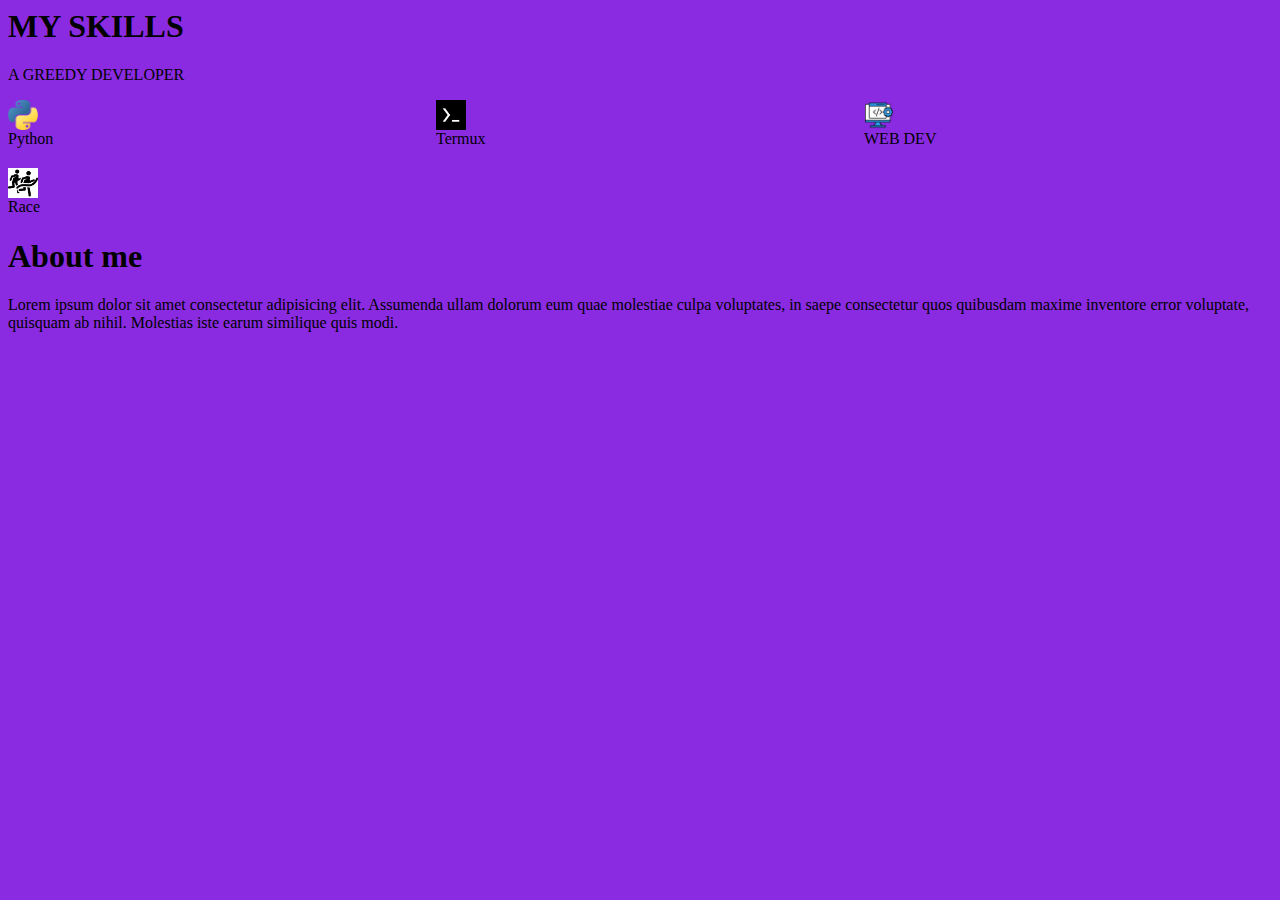
==== base.html @ 43b40ccd "this is the page" ====
<html lang="en">
<head>
    <meta charset="UTF-8">
    <meta name="viewport" content="width=device-width, initial-scale=1.0">
    <title>MY SKILLS</title>
    <link rel="stylesheet" href="portf.css">
</head>
<body>
    <div class="base">
     <div>
        <H1>MY SKILLS</H1>
        <p>A GREEDY DEVELOPER</p>
     </div>
     <div class="gridy">
        
        <div><div><img src="./img/pyy.png" alt="a" width="30px" height="30px"></div>
        <div>Python</div></div>
        <div><div><img src="./img/termux.png" alt="a" height="30px" width="30px"></div>
           <div> Termux</div></div>
           <div><div><img src="./img/webd.png" alt="a" height="30px" width="30px"></div>
           <div> WEB DEV</div></div>
           <div><div><img src="./img/racc.png" alt="a" height="30px" width="30px"></div>
           <div>Race</div></div>
     </div>
     <div>
        <h1>About me</h1>
        <p>Lorem ipsum dolor sit amet consectetur adipisicing elit. Assumenda ullam dolorum eum quae molestiae culpa voluptates, in saepe consectetur quos quibusdam maxime inventore error voluptate, quisquam ab nihil. Molestias iste earum similique quis modi.</p>
     </div>

    </div>
</body>
</html>
---- portf.css ----
#flex {
    display: flex;
    justify-content: space-evenly;
 
   
}
*{
    background-color: blueviolet;
}

#content{
    padding: 30px;
}
#imgy{
    border: 5px solid #d3ed2a;
    border-radius: 50%;
}
.paraa{
font-size: 45px;    
}
#imgdiv {
    padding-top: 5em;
}
.centor{
    height: 200px;
    position: relative;
   
    border-radius: 50%;
  
}
.container {
    margin: 0;
  position: absolute;
  top: 50%;
  left: 50%;
  -ms-transform: translate(-50%, -50%);
  transform: translate(-50%, -50%);
}
.gridy{
    display: grid;
    grid-template-columns: 1fr 1fr 1fr;
    gap: 20px;
}
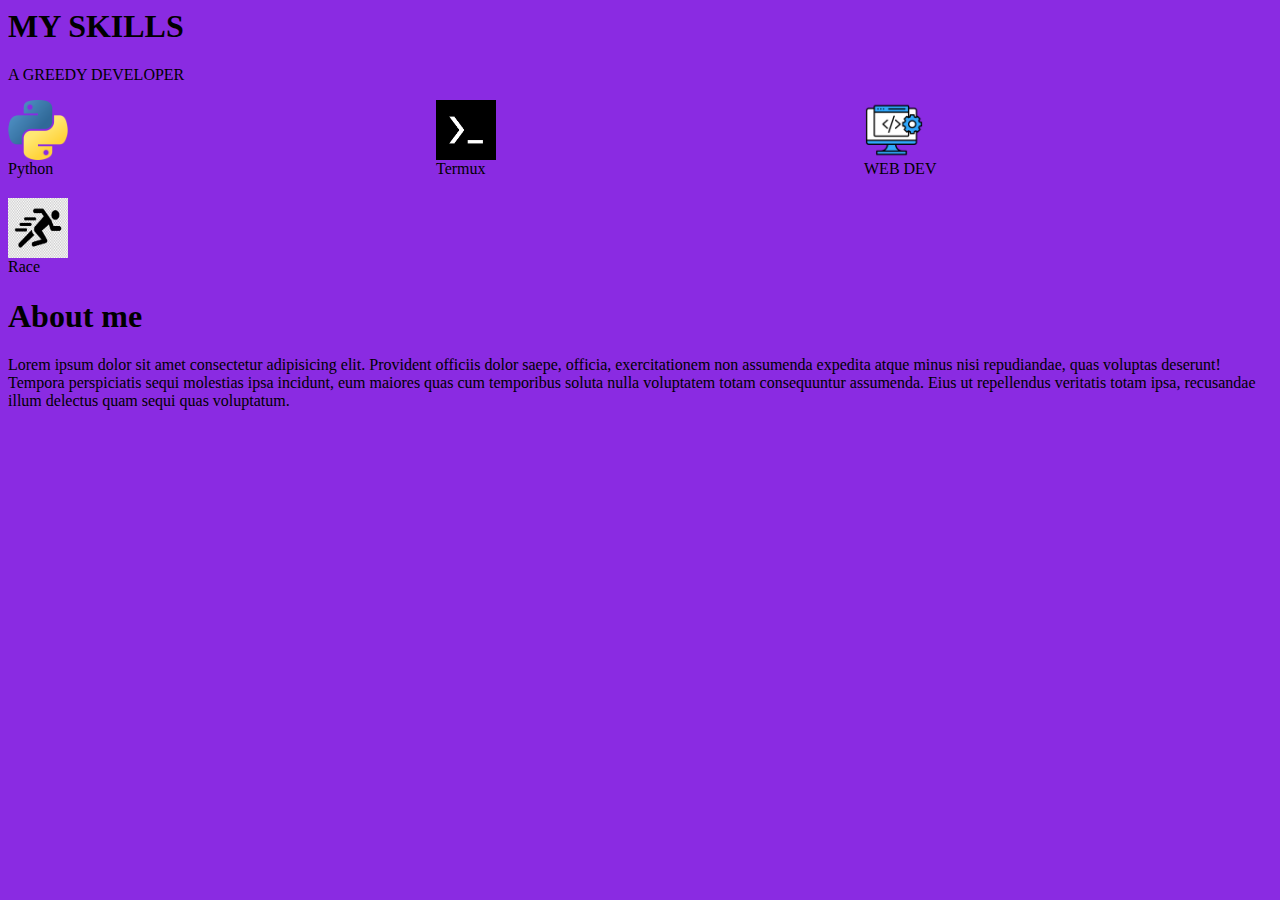
==== commit c482e964: "new changes" ====
--- a/base.html
+++ b/base.html
@@ -13,18 +13,18 @@
      </div>
      <div class="gridy">
         
-        <div><div><img src="./img/pyy.png" alt="a" width="30px" height="30px"></div>
+        <div><div><img src="./img/pyy.png" alt="a" width="60px" height="60px"></div>
         <div>Python</div></div>
-        <div><div><img src="./img/termux.png" alt="a" height="30px" width="30px"></div>
+        <div><div><img src="./img/termux.png" alt="a" height="60px" width="60px"></div>
            <div> Termux</div></div>
-           <div><div><img src="./img/webd.png" alt="a" height="30px" width="30px"></div>
+           <div><div><img src="./img/webd.png" alt="a" height="60px" width="60px"></div>
            <div> WEB DEV</div></div>
-           <div><div><img src="./img/racc.png" alt="a" height="30px" width="30px"></div>
+           <div><div><img src="./img/racc3.jpg" alt="a" height="60px" width="60px"></div>
            <div>Race</div></div>
      </div>
      <div>
         <h1>About me</h1>
-        <p>Lorem ipsum dolor sit amet consectetur adipisicing elit. Assumenda ullam dolorum eum quae molestiae culpa voluptates, in saepe consectetur quos quibusdam maxime inventore error voluptate, quisquam ab nihil. Molestias iste earum similique quis modi.</p>
+        <p>Lorem ipsum dolor sit amet consectetur adipisicing elit. Provident officiis dolor saepe, officia, exercitationem non assumenda expedita atque minus nisi repudiandae, quas voluptas deserunt! Tempora perspiciatis sequi molestias ipsa incidunt, eum maiores quas cum temporibus soluta nulla voluptatem totam consequuntur assumenda. Eius ut repellendus veritatis totam ipsa, recusandae illum delectus quam sequi quas voluptatum.</p>
      </div>
 
     </div>
--- a/portf.css
+++ b/portf.css
@@ -6,10 +6,12 @@
 }
 *{
     background-color: blueviolet;
+    font-family: cursive;
 }
 
 #content{
     padding: 30px;
+    
 }
 #imgy{
     border: 5px solid #d3ed2a;
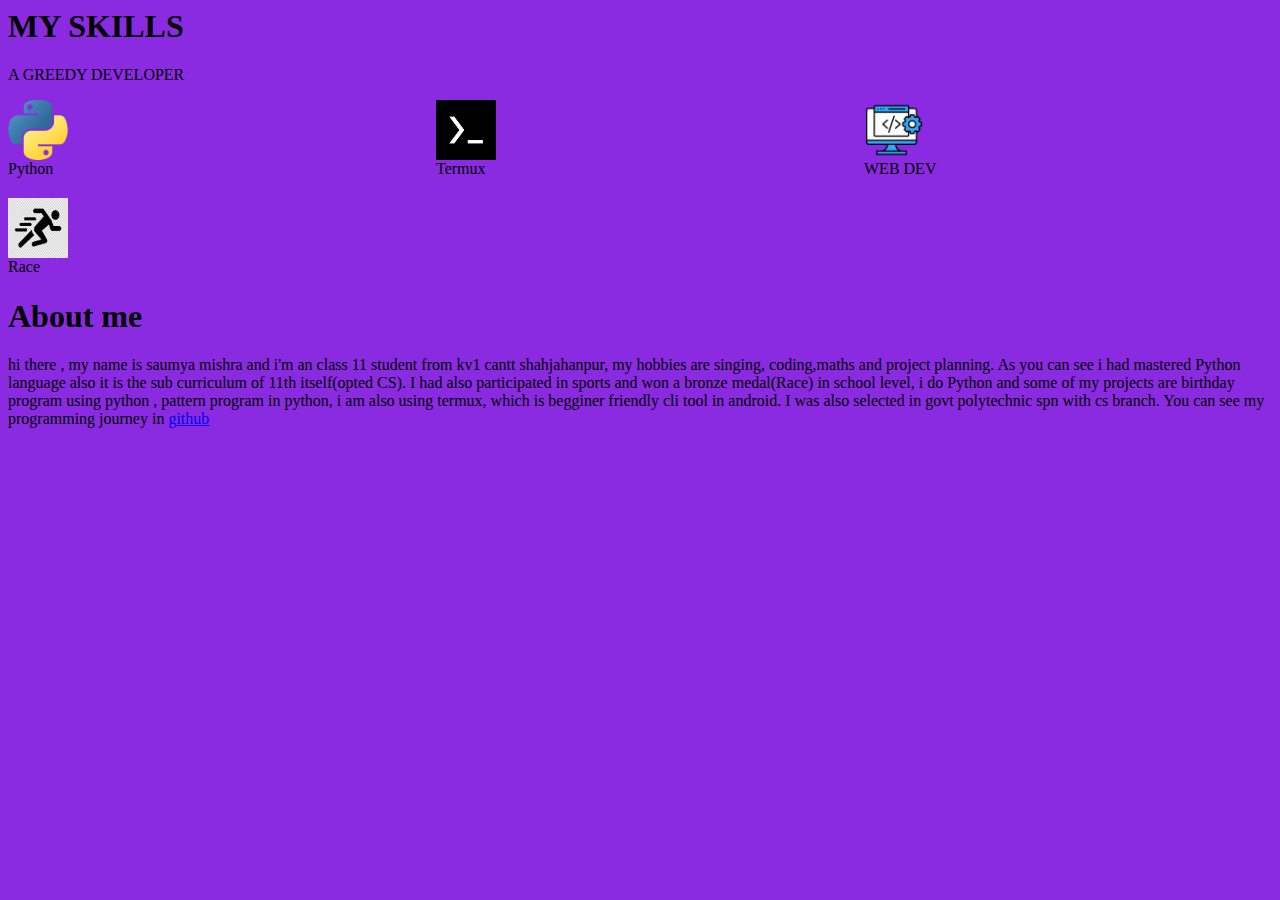
==== commit 6fb73c7b: "new" ====
--- a/base.html
+++ b/base.html
@@ -24,7 +24,9 @@
      </div>
      <div>
         <h1>About me</h1>
-        <p>Lorem ipsum dolor sit amet consectetur adipisicing elit. Provident officiis dolor saepe, officia, exercitationem non assumenda expedita atque minus nisi repudiandae, quas voluptas deserunt! Tempora perspiciatis sequi molestias ipsa incidunt, eum maiores quas cum temporibus soluta nulla voluptatem totam consequuntur assumenda. Eius ut repellendus veritatis totam ipsa, recusandae illum delectus quam sequi quas voluptatum.</p>
+        <p>hi there , my name is saumya mishra and i'm an class 11 student from kv1 cantt shahjahanpur, my hobbies are singing, coding,maths and project planning. As you can see i had mastered Python language also it is the sub curriculum of 11th itself(opted CS).
+         I had also participated in sports and won a bronze medal(Race) in school level, i do Python and some of my projects are birthday program using python , pattern program in python, i am also using termux, which is begginer friendly cli tool in android. I was also selected in govt polytechnic spn with cs branch.
+      You can see my programming journey in <a href="https://github.com/saumya-developr">github</a> </p>
      </div>
 
     </div>
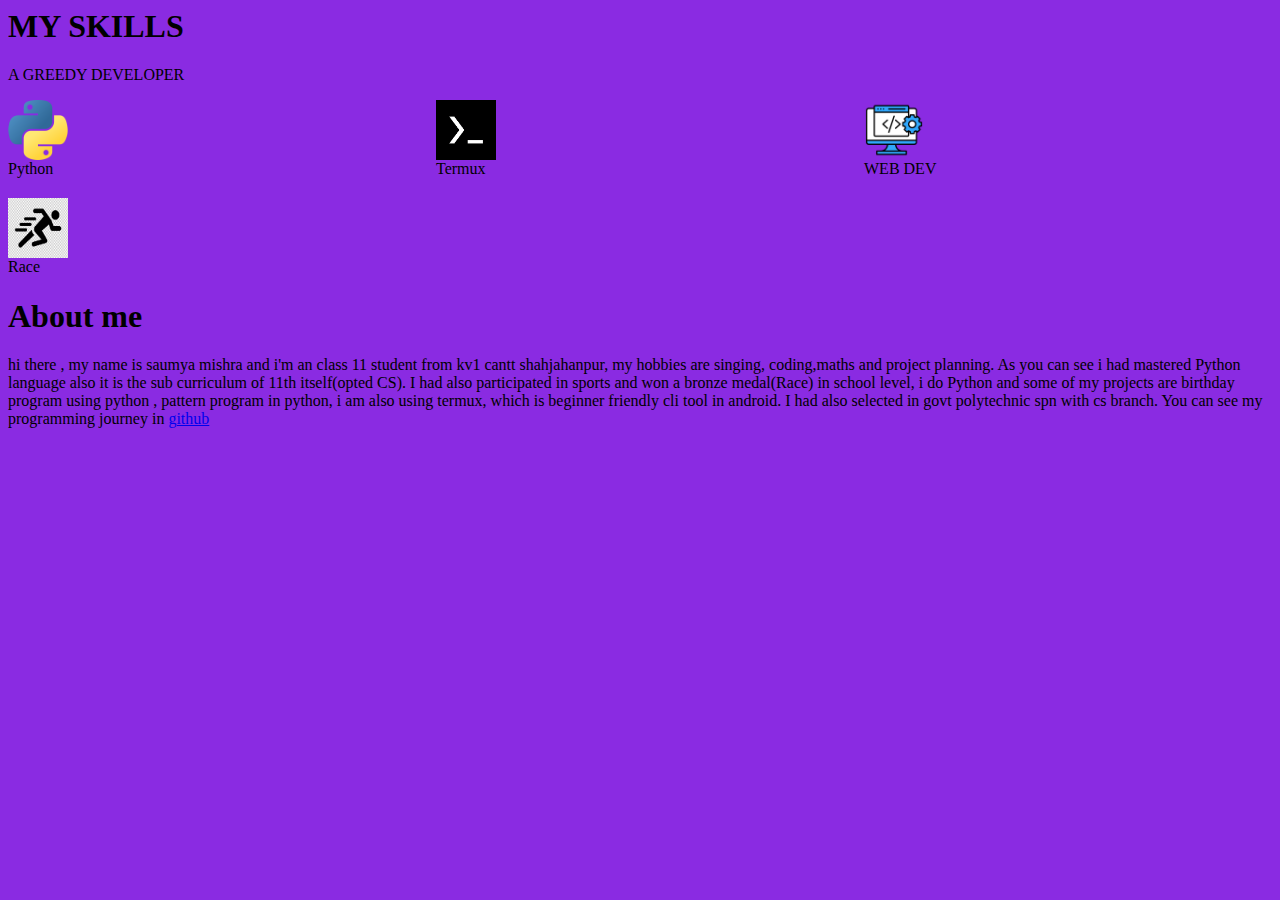
==== commit 9c86f274: "spelling" ====
--- a/base.html
+++ b/base.html
@@ -25,7 +25,7 @@
      <div>
         <h1>About me</h1>
         <p>hi there , my name is saumya mishra and i'm an class 11 student from kv1 cantt shahjahanpur, my hobbies are singing, coding,maths and project planning. As you can see i had mastered Python language also it is the sub curriculum of 11th itself(opted CS).
-         I had also participated in sports and won a bronze medal(Race) in school level, i do Python and some of my projects are birthday program using python , pattern program in python, i am also using termux, which is begginer friendly cli tool in android. I was also selected in govt polytechnic spn with cs branch.
+         I had also participated in sports and won a bronze medal(Race) in school level, i do Python and some of my projects are birthday program using python , pattern program in python, i am also using termux, which is beginner friendly cli tool in android. I had also selected in govt polytechnic spn with cs branch.
       You can see my programming journey in <a href="https://github.com/saumya-developr">github</a> </p>
      </div>
 
